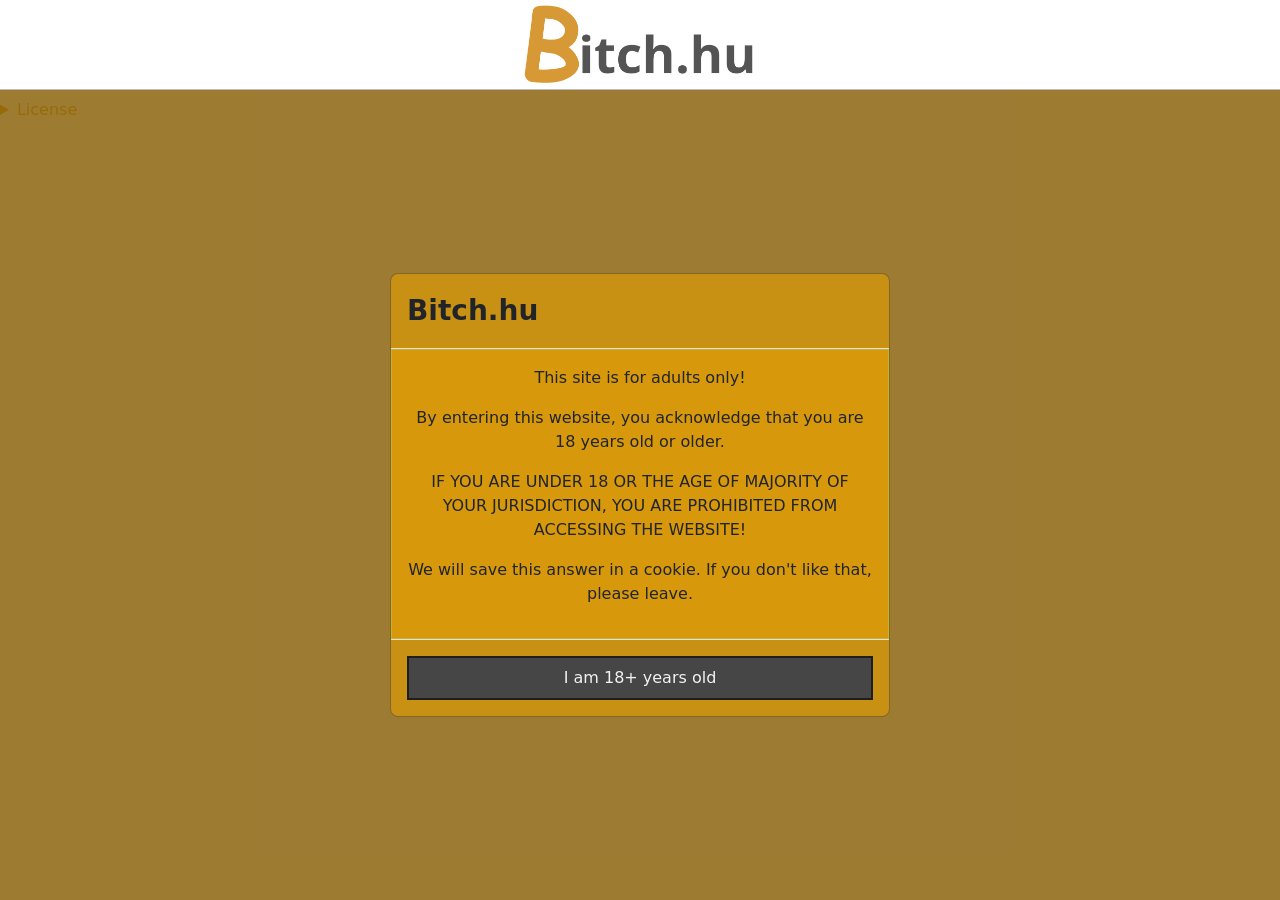
==== cocks/index.html @ 13b47c92 "rename /rooster to /cocks" ====
<!DOCTYPE html>
<html lang="en">
<head>
  <meta charset="UTF-8">
  <meta name="viewport" content="width=device-width, initial-scale=1">
  <title>Most charming bitches of the web</title>
  <link rel="stylesheet" href="/css/bootstrap.min.css">
  <link rel="stylesheet" href="/css/style.css">
  <link rel="stylesheet" href="/css/age-guard.css">
  <meta name="description" content="Looking for bitches? You are at the right place to find them!">
  <meta property="og:title" content="Bitch.HU - Most charming bitches of the web">
  <meta property="og:description" content="Looking for bitches? You are at the right place to find them!">
  <meta property="og:type" content="website">
  <meta property="og:url" content="https://bitch.hu">
  <meta property="og:image" content="https://bitch.hu/img/sm-logo.png">
  <meta property="og:image:width" content="1200">
  <meta property="og:image:height" content="630">
  <meta property="og:image:alt" content="Bitch.HU">
  <meta property="og:image" content="https://bitch.hu/img/icon-logo.png">
  <meta property="og:image:width" content="1200">
  <meta property="og:image:height" content="1200">
  <meta property="og:image:alt" content="Bitch.HU">
  <meta property="og:locale" content="hu_HU">
  <meta property="og:site_name" content="Bitch.HU">
  <link rel="icon" href="/favicon.ico" sizes="any">
  <link rel="icon" href="/favicon.svg" type="image/svg+xml">
  <link rel="apple-touch-icon" href="/favicon.png">
  <link rel="manifest" href="/site.webmanifest">
  <meta name="theme-color" content="#fafafa">
  <script>
    if (/(^|;\s*)claimsToBeOver18=true(;|$)/.test(document.cookie)) {
      document.documentElement.classList.add("age-confirmed");
    }
  </script>
</head>
<body class="overflow-auto">
<!-- Age Verification Modal -->
<div class="modal show" id="ageModal" role="dialog">
  <div class="modal-dialog modal-dialog-centered modal-dialog-scrollable" role="document">
    <div class="modal-content">
      <div class="modal-header d-none d-sm-flex">
        <h3 class="modal-title"><strong>Bitch.hu</strong></h3>
      </div>
      <div class="modal-body">
        <div class="row">
          <div class="col-xs-12 col-sm-12" id="modal-age-limit">
            <p>This site is for adults only!</p>
            <p>By entering this website, you acknowledge that you are 18 years old or older.</p>
            <p>IF YOU ARE UNDER 18 OR THE AGE OF MAJORITY OF YOUR JURISDICTION, YOU ARE PROHIBITED FROM
              ACCESSING THE WEBSITE!</p>
            <p>We will save this answer in a cookie. If you don't like that, please leave.</p>
          </div>
        </div>
      </div>
      <div class="modal-footer">
        <button type="button" class="btn btn-secondary" onclick="setCookie()">I am 18+
          years old
        </button>
      </div>
    </div>
    <!-- /.modal-content -->
  </div>
  <!-- /.modal-dialog -->
</div>
<div class="modal-backdrop show"></div>
<!-- /.modal -->
<div class="py-1 align-baseline d-block header sticky-top">
  <div class="col-12 h-100">
    <img src="/img/logo-no-background.png" alt="Bitch.HU" class="h-100 d-block mx-auto">
  </div>
  <!-- Gallery -->
  <!-- Carousel -->
  <div id="carousel-container" class="container-fluid hidden">
    <div id="overlay"></div>
    <div id="carousel" class="carousel mx-auto">
      <div class="carousel-inner mx-auto">
        <p id="image-title" class="title"></p>
      </div>
      <button class="carousel-control-prev w-50" type="button">
        <span class="carousel-control-prev-icon" aria-hidden="true"></span>
        <span class="visually-hidden">Previous</span>
      </button>
      <button class="carousel-control-next w-50" type="button">
        <span class="carousel-control-next-icon" aria-hidden="true"></span>
        <span class="visually-hidden">Next</span>
      </button>
    </div>
  </div>
  <!-- Carousel -->
</div>
<!-- Gallery -->
<div id="thumbnails" class="row mx-5">
</div>
<footer>
  <section>
    <article>
      <details>
        <summary>License</summary>
        <pre>
          No touch, only watch!

          All content is from https://pixabay.com/ royalty-free section.
          Huge thanks to Pixabay for them.
          If you are the author of one or more images included on this page, and you happen to have objections, please let me know by tagging me on reddit: u/Bitch_HU
        </pre>
      </details>
    </article>
  </section>
</footer>
<script src="/js/gallery.js"></script>
<script src="/js/gallery-cocks.js"></script>
<script src="/js/carousel.js"></script>
<script src="/js/age-guard.js"></script>
</body>
</html>
---- css/style.css ----
:root {
  --bs-body-bg: rgba(215, 152, 11, 0.75);
}

.header {
  height: 10vh;
  border-bottom: 1px solid #bbb;
  background-color: #fff;
}

html:not(.age-confirmed) #thumbnails img {
  -webkit-filter: blur(24px);
  filter: blur(24px);
}

summary {
  color: rgb(215, 152, 11);
}

.container-fluid {
  top: 15vh;
  height: 80vh;
  display: flex;
  align-items: center;
}

.carousel {
  width: 80vw;
  background-color: rgba(0, 0, 0, .3);
}

.carousel-item > img {
  max-height: 80vh;
  max-width: 80vw;
  margin: 0 auto;
}

.title {
  width: 0;
  position: absolute;
  bottom: 8px;
  font-size: 1.5rem;
  background-color: rgba(0, 0, 0, .3);
  color: #f2f2f2;
  text-align: center;
  z-index: 1;
}

.carousel-control-prev-icon {
  position: relative;
  left: -25%;
}

.carousel-control-next-icon {
  position: relative;
  right: -25%;
}

.hidden {
  display: none;
}

#overlay {
  position: fixed;
  top: 0;
  left: 0;
  width: 100vw;
  height: 100vh;
  background-color: rgba(128, 128, 128, 0.5);
}
---- css/age-guard.css ----
#ageModal {
  display: block;
  top: 10vh;
  height: 90vh;
}

.age-confirmed #ageModal,
.age-confirmed .modal-backdrop {
  display: none;
}

.modal-backdrop {
  top: 10vh;
  background-color: rgba(0, 0, 0, 0.3);
  opacity: 1 !important;
}

.modal-body {
  position: relative;
  -webkit-box-flex: 1;
  -ms-flex: 1 1 auto;
  flex: 1 1 auto;
  padding: 1rem;
  background: rgb(215, 152, 11);
  border: 1px solid #c8b328;
  text-align: center;
}

.btn {
  border-radius: 0 !important;
  color: #f2f2f2;
  background: rgb(70, 70, 70);
  border: 2px solid rgb(30, 30, 30) !important;
  padding: .5rem 3rem !important;
  width: 100%;
}

.btn:hover {
  background: rgb(90, 90, 90);
  color: #f2f2f2;
  border: 2px solid rgb(30, 30, 30) !important;
  padding: .5rem 3rem !important;
}

@media (max-width: 768px) {
  .mobile-margin-bottom {
    margin-bottom: .5rem;
  }
}
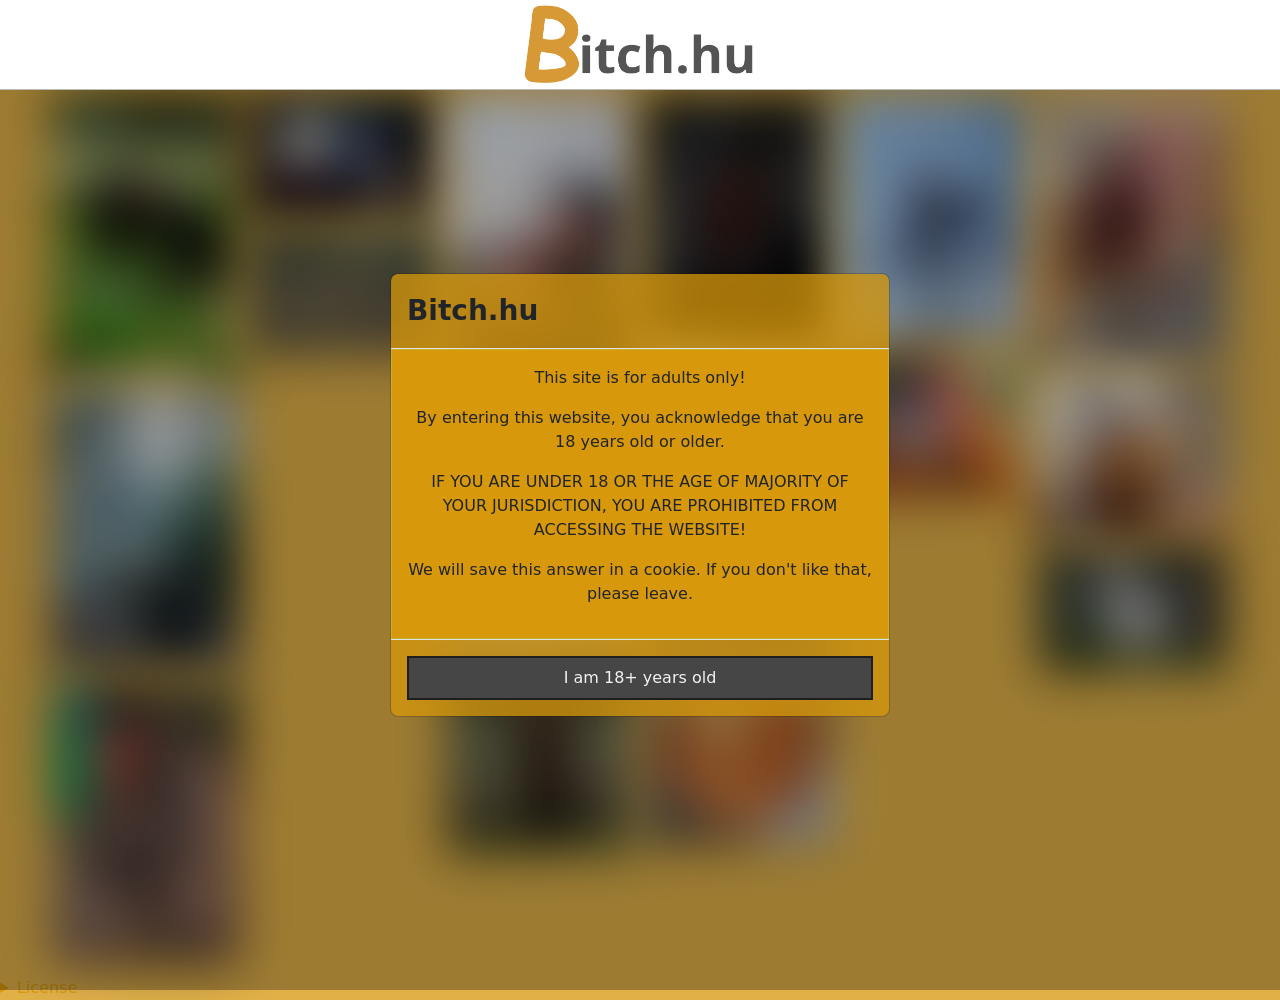
==== commit c97a36c7: "add cocks" ====
--- a/cocks/index.html
+++ b/cocks/index.html
@@ -99,8 +99,8 @@
         <pre>
           No touch, only watch!
 
-          All content is from https://pixabay.com/ royalty-free section.
-          Huge thanks to Pixabay for them.
+          All content is from license-free sources.
+          Huge thanks for them.
           If you are the author of one or more images included on this page, and you happen to have objections, please let me know by tagging me on reddit: u/Bitch_HU
         </pre>
       </details>
